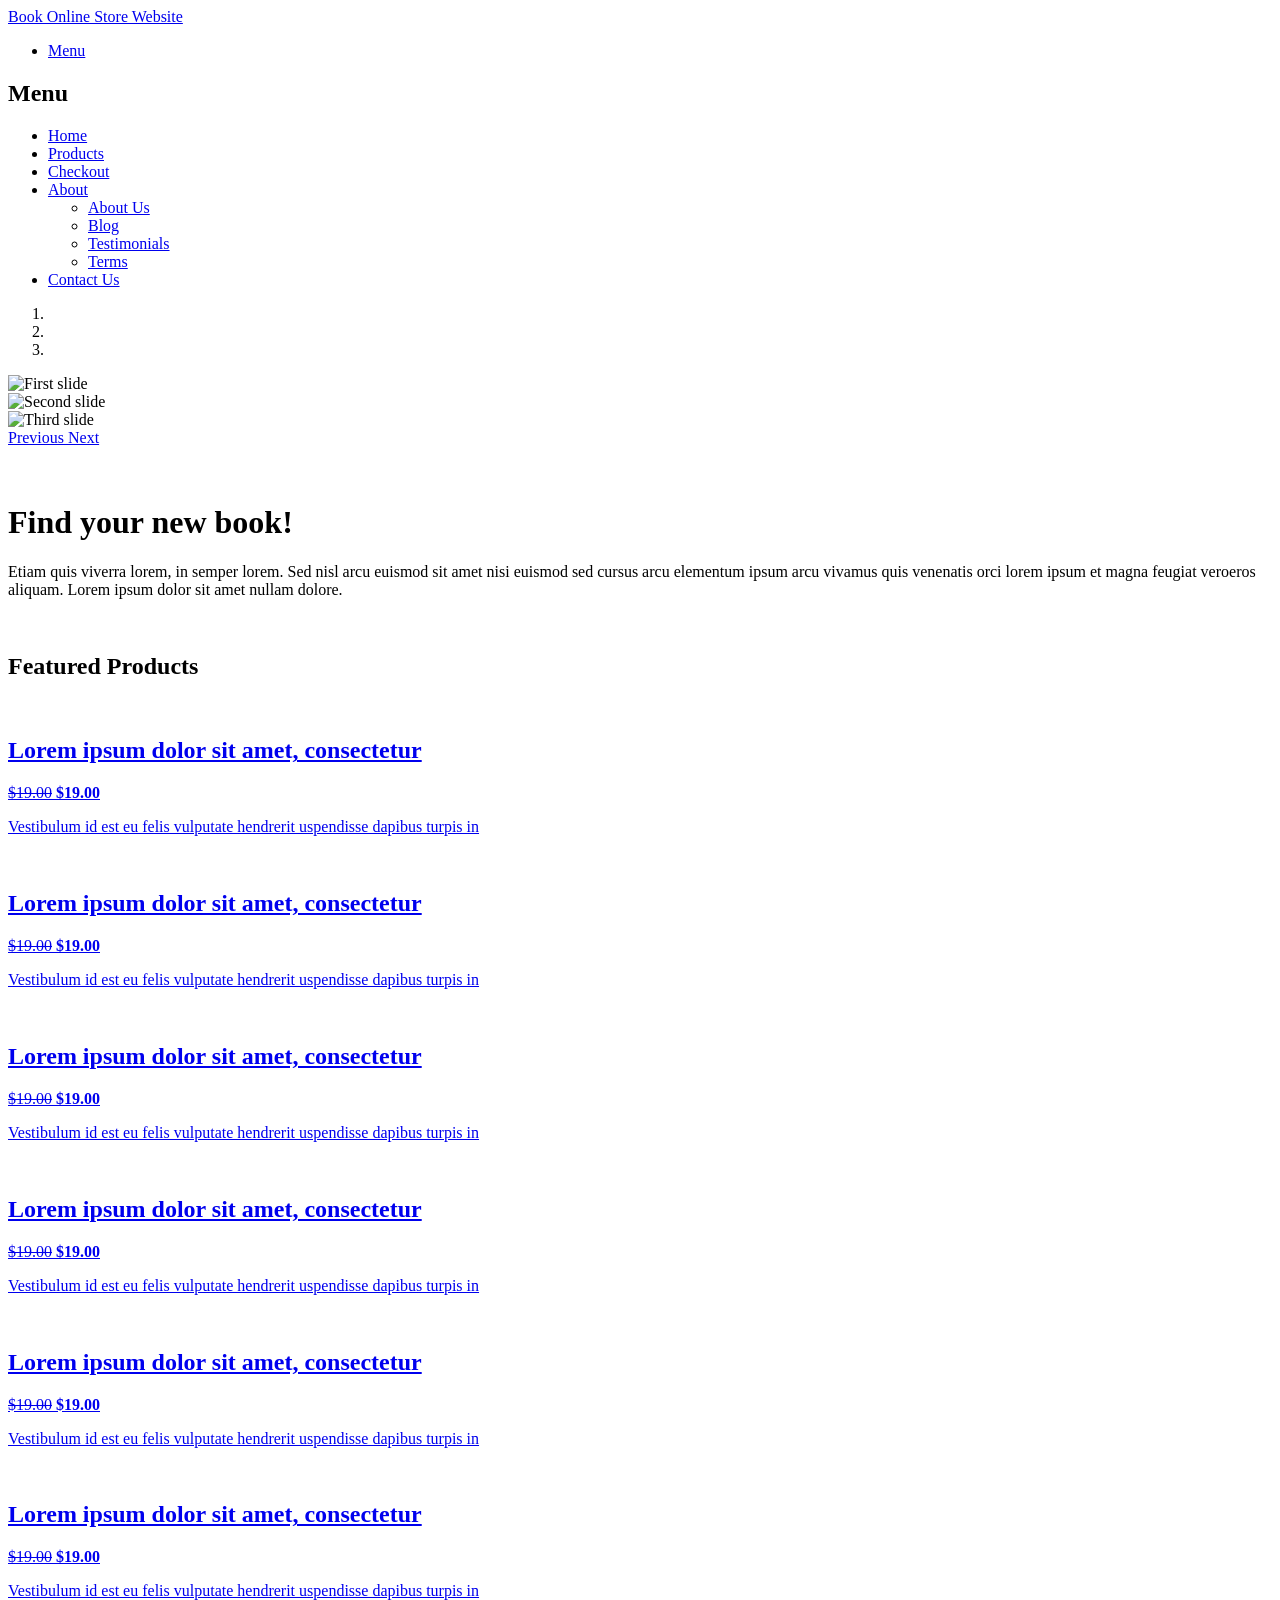
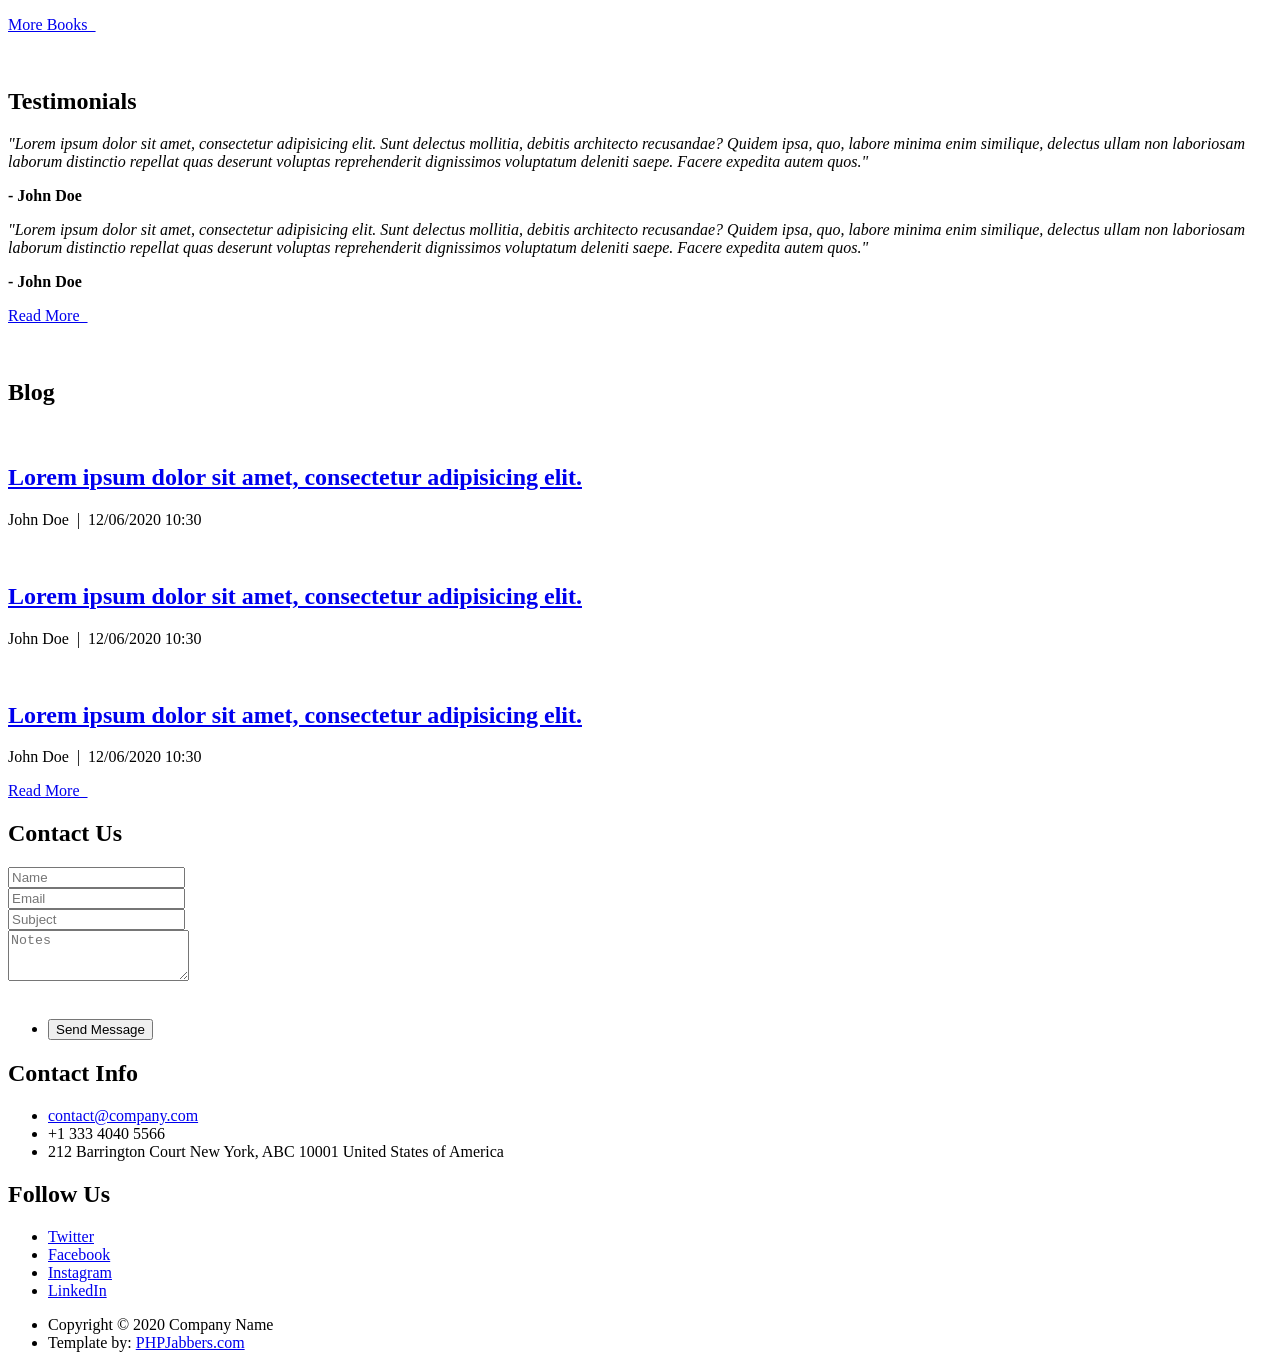
==== Client/src/main/resources/templates/index.html @ c18bc2e8 "+ First commit - Show on index page of Admin page and Customer page. - First INSERT data into databa" ====
<!DOCTYPE HTML>
<html>
	<head>
		<title>PHPJabbers.com | Free Book Online Store Website Template</title>
		<meta charset="utf-8" />
		<meta name="viewport" content="width=device-width, initial-scale=1, user-scalable=no" />
		<link rel="stylesheet" href="assets/bootstrap/css/bootstrap.min.css" />
		<link rel="stylesheet" href="assets/css/main.css" />
		<noscript><link rel="stylesheet" href="assets/css/noscript.css" /></noscript>
	</head>
	<body class="is-preload">
		<!-- Wrapper -->
			<div id="wrapper">

				<!-- Header -->
					<header id="header">
						<div class="inner">

							<!-- Logo -->
								<a href="index.html" class="logo">
									<span class="fa fa-book"></span> <span class="title">Book Online Store Website</span>
								</a>

							<!-- Nav -->
								<nav>
									<ul>
										<li><a href="#menu">Menu</a></li>
									</ul>
								</nav>

						</div>
					</header>

				<!-- Menu -->
					<nav id="menu">
						<h2>Menu</h2>
						<ul>
							<li><a href="index.html" class="active">Home</a></li>

							<li><a href="products.html">Products</a></li>

							<li><a href="checkout.html">Checkout</a></li>

							<li>
								<a href="#" class="dropdown-toggle">About</a>

								<ul>
									<li><a href="about.html">About Us</a></li>
									<li><a href="blog.html">Blog</a></li>
									<li><a href="testimonials.html">Testimonials</a></li>
									<li><a href="terms.html">Terms</a></li>
								</ul>
							</li>

							<li><a href="contact.html">Contact Us</a></li>
						</ul>
					</nav>

				<!-- Main -->
					<div id="main">
						<div id="carouselExampleIndicators" class="carousel slide" data-ride="carousel">
						  <ol class="carousel-indicators">
						    <li data-target="#carouselExampleIndicators" data-slide-to="0" class="active"></li>
						    <li data-target="#carouselExampleIndicators" data-slide-to="1"></li>
						    <li data-target="#carouselExampleIndicators" data-slide-to="2"></li>
						  </ol>
						  <div class="carousel-inner">
						    <div class="carousel-item active">
						      <img class="d-block w-100" src="images/slider-image-1-1920x700.jpg" alt="First slide">
						    </div>
						    <div class="carousel-item">
						      <img class="d-block w-100" src="images/slider-image-2-1920x700.jpg" alt="Second slide">
						    </div>
						    <div class="carousel-item">
						      <img class="d-block w-100" src="images/slider-image-3-1920x700.jpg" alt="Third slide">
						    </div>
						  </div>
						  <a class="carousel-control-prev" href="#carouselExampleIndicators" role="button" data-slide="prev">
						    <span class="carousel-control-prev-icon" aria-hidden="true"></span>
						    <span class="sr-only">Previous</span>
						  </a>
						  <a class="carousel-control-next" href="#carouselExampleIndicators" role="button" data-slide="next">
						    <span class="carousel-control-next-icon" aria-hidden="true"></span>
						    <span class="sr-only">Next</span>
						  </a>
						</div>

						<br>
						<br>

						<div class="inner">
							<!-- About Us -->
							<header id="inner">
								<h1>Find your new book!</h1>
								<p>Etiam quis viverra lorem, in semper lorem. Sed nisl arcu euismod sit amet nisi euismod sed cursus arcu elementum ipsum arcu vivamus quis venenatis orci lorem ipsum et magna feugiat veroeros aliquam. Lorem ipsum dolor sit amet nullam dolore.</p>
							</header>

							<br>

							<h2 class="h2">Featured Products</h2>

							<!-- Products -->
							<section class="tiles">
								<article class="style1">
									<span class="image">
										<img src="images/product-1-720x480.jpg" alt="" />
									</span>
									<a href="product-details.html">
										<h2>Lorem ipsum dolor sit amet, consectetur</h2>
										
										<p><del>$19.00</del> <strong>$19.00</strong></p>

										<p>Vestibulum id est eu felis vulputate hendrerit uspendisse dapibus turpis in </p>
									</a>
								</article>
								<article class="style2">
									<span class="image">
										<img src="images/product-2-720x480.jpg" alt="" />
									</span>
									<a href="product-details.html">
										<h2>Lorem ipsum dolor sit amet, consectetur</h2>
										
										<p><del>$19.00</del> <strong>$19.00</strong></p>

										<p>Vestibulum id est eu felis vulputate hendrerit uspendisse dapibus turpis in </p>
									</a>
								</article>
								<article class="style3">
									<span class="image">
										<img src="images/product-3-720x480.jpg" alt="" />
									</span>
									<a href="product-details.html">
										<h2>Lorem ipsum dolor sit amet, consectetur</h2>
										
										<p><del>$19.00</del> <strong>$19.00</strong></p>

										<p>Vestibulum id est eu felis vulputate hendrerit uspendisse dapibus turpis in </p>
									</a>
								</article>

								<article class="style4">
									<span class="image">
										<img src="images/product-4-720x480.jpg" alt="" />
									</span>
									<a href="product-details.html">
										<h2>Lorem ipsum dolor sit amet, consectetur</h2>
										
										<p><del>$19.00</del> <strong>$19.00</strong></p>

										<p>Vestibulum id est eu felis vulputate hendrerit uspendisse dapibus turpis in </p>
									</a>
								</article>

								<article class="style5">
									<span class="image">
										<img src="images/product-5-720x480.jpg" alt="" />
									</span>
									<a href="product-details.html">
										<h2>Lorem ipsum dolor sit amet, consectetur</h2>
										
										<p><del>$19.00</del> <strong>$19.00</strong></p>

										<p>Vestibulum id est eu felis vulputate hendrerit uspendisse dapibus turpis in </p>
									</a>
								</article>

								<article class="style6">
									<span class="image">
										<img src="images/product-6-720x480.jpg" alt="" />
									</span>
									<a href="product-details.html">
										<h2>Lorem ipsum dolor sit amet, consectetur</h2>
										
										<p><del>$19.00</del> <strong>$19.00</strong></p>

										<p>Vestibulum id est eu felis vulputate hendrerit uspendisse dapibus turpis in </p>
									</a>
								</article>
							</section>

							<p class="text-center"><a href="products.html">More Books &nbsp;<i class="fa fa-long-arrow-right"></i></a></p>
							
							<br>

							<h2 class="h2">Testimonials</h2>
							
							<div class="row">
								<div class="col-sm-6 text-center">
									<p class="m-n"><em>"Lorem ipsum dolor sit amet, consectetur adipisicing elit. Sunt delectus mollitia, debitis architecto recusandae? Quidem ipsa, quo, labore minima enim similique, delectus ullam non laboriosam laborum distinctio repellat quas deserunt voluptas reprehenderit dignissimos voluptatum deleniti saepe. Facere expedita autem quos."</em></p>

									<p><strong> - John Doe</strong></p>
								</div>

								<div class="col-sm-6 text-center">
									<p class="m-n"><em>"Lorem ipsum dolor sit amet, consectetur adipisicing elit. Sunt delectus mollitia, debitis architecto recusandae? Quidem ipsa, quo, labore minima enim similique, delectus ullam non laboriosam laborum distinctio repellat quas deserunt voluptas reprehenderit dignissimos voluptatum deleniti saepe. Facere expedita autem quos."</em></p>

									<p><strong>- John Doe</strong> </p>
								</div>
							</div>

							<p class="text-center"><a href="testimonials.html">Read More &nbsp;<i class="fa fa-long-arrow-right"></i></a></p>

							<br>

							<h2 class="h2">Blog</h2>
							
							<div class="row">
								<div class="col-sm-4 text-center">
									<img src="images/blog-1-720x480.jpg" class="img-fluid" alt="" />

									<h2 class="m-n"><a href="#">Lorem ipsum dolor sit amet, consectetur adipisicing elit.</a></h2>

									<p> John Doe &nbsp;|&nbsp; 12/06/2020 10:30</p>
								</div>

								<div class="col-sm-4 text-center">
									<img src="images/blog-2-720x480.jpg" class="img-fluid" alt="" />

									<h2 class="m-n"><a href="#">Lorem ipsum dolor sit amet, consectetur adipisicing elit.</a></h2>

									<p> John Doe &nbsp;|&nbsp; 12/06/2020 10:30</p>
								</div>

								<div class="col-sm-4 text-center">
									<img src="images/blog-3-720x480.jpg" class="img-fluid" alt="" />

									<h2 class="m-n"><a href="#">Lorem ipsum dolor sit amet, consectetur adipisicing elit.</a></h2>

									<p> John Doe &nbsp;|&nbsp; 12/06/2020 10:30</p>
								</div>
							</div>

							<p class="text-center"><a href="blog.html">Read More &nbsp;<i class="fa fa-long-arrow-right"></i></a></p>

							
						</div>
					</div>

				<!-- Footer -->
					<footer id="footer">
						<div class="inner">
							<section>
								<h2>Contact Us</h2>
								<form method="post" action="#">
									<div class="fields">
										<div class="field half">
											<input type="text" name="name" id="name" placeholder="Name" />
										</div>

										<div class="field half">
											<input type="text" name="email" id="email" placeholder="Email" />
										</div>

										<div class="field">
											<input type="text" name="subject" id="subject" placeholder="Subject" />
										</div>

										<div class="field">
											<textarea name="message" id="message" rows="3" placeholder="Notes"></textarea>
										</div>

										<div class="field text-right">
											<label>&nbsp;</label>

											<ul class="actions">
												<li><input type="submit" value="Send Message" class="primary" /></li>
											</ul>
										</div>
									</div>
								</form>
							</section>
							<section>
								<h2>Contact Info</h2>

								<ul class="alt">
									<li><span class="fa fa-envelope-o"></span> <a href="#">contact@company.com</a></li>
									<li><span class="fa fa-phone"></span> +1 333 4040 5566 </li>
									<li><span class="fa fa-map-pin"></span> 212 Barrington Court New York, ABC 10001 United States of America</li>
								</ul>

								<h2>Follow Us</h2>

								<ul class="icons">
									<li><a href="#" class="icon style2 fa-twitter"><span class="label">Twitter</span></a></li>
									<li><a href="#" class="icon style2 fa-facebook"><span class="label">Facebook</span></a></li>
									<li><a href="#" class="icon style2 fa-instagram"><span class="label">Instagram</span></a></li>
									<li><a href="#" class="icon style2 fa-linkedin"><span class="label">LinkedIn</span></a></li>
								</ul>
							</section>

							<ul class="copyright">
								<li>Copyright © 2020 Company Name </li>
								<li>Template by: <a href="https://www.phpjabbers.com/">PHPJabbers.com</a></li>
							</ul>
						</div>
					</footer>

			</div>

		<!-- Scripts -->
			<script src="assets/js/jquery.min.js"></script>
			<script src="assets/bootstrap/js/bootstrap.bundle.min.js"></script>
			<script src="assets/js/jquery.scrolly.min.js"></script>
			<script src="assets/js/jquery.scrollex.min.js"></script>
			<script src="assets/js/main.js"></script>

	</body>
</html>
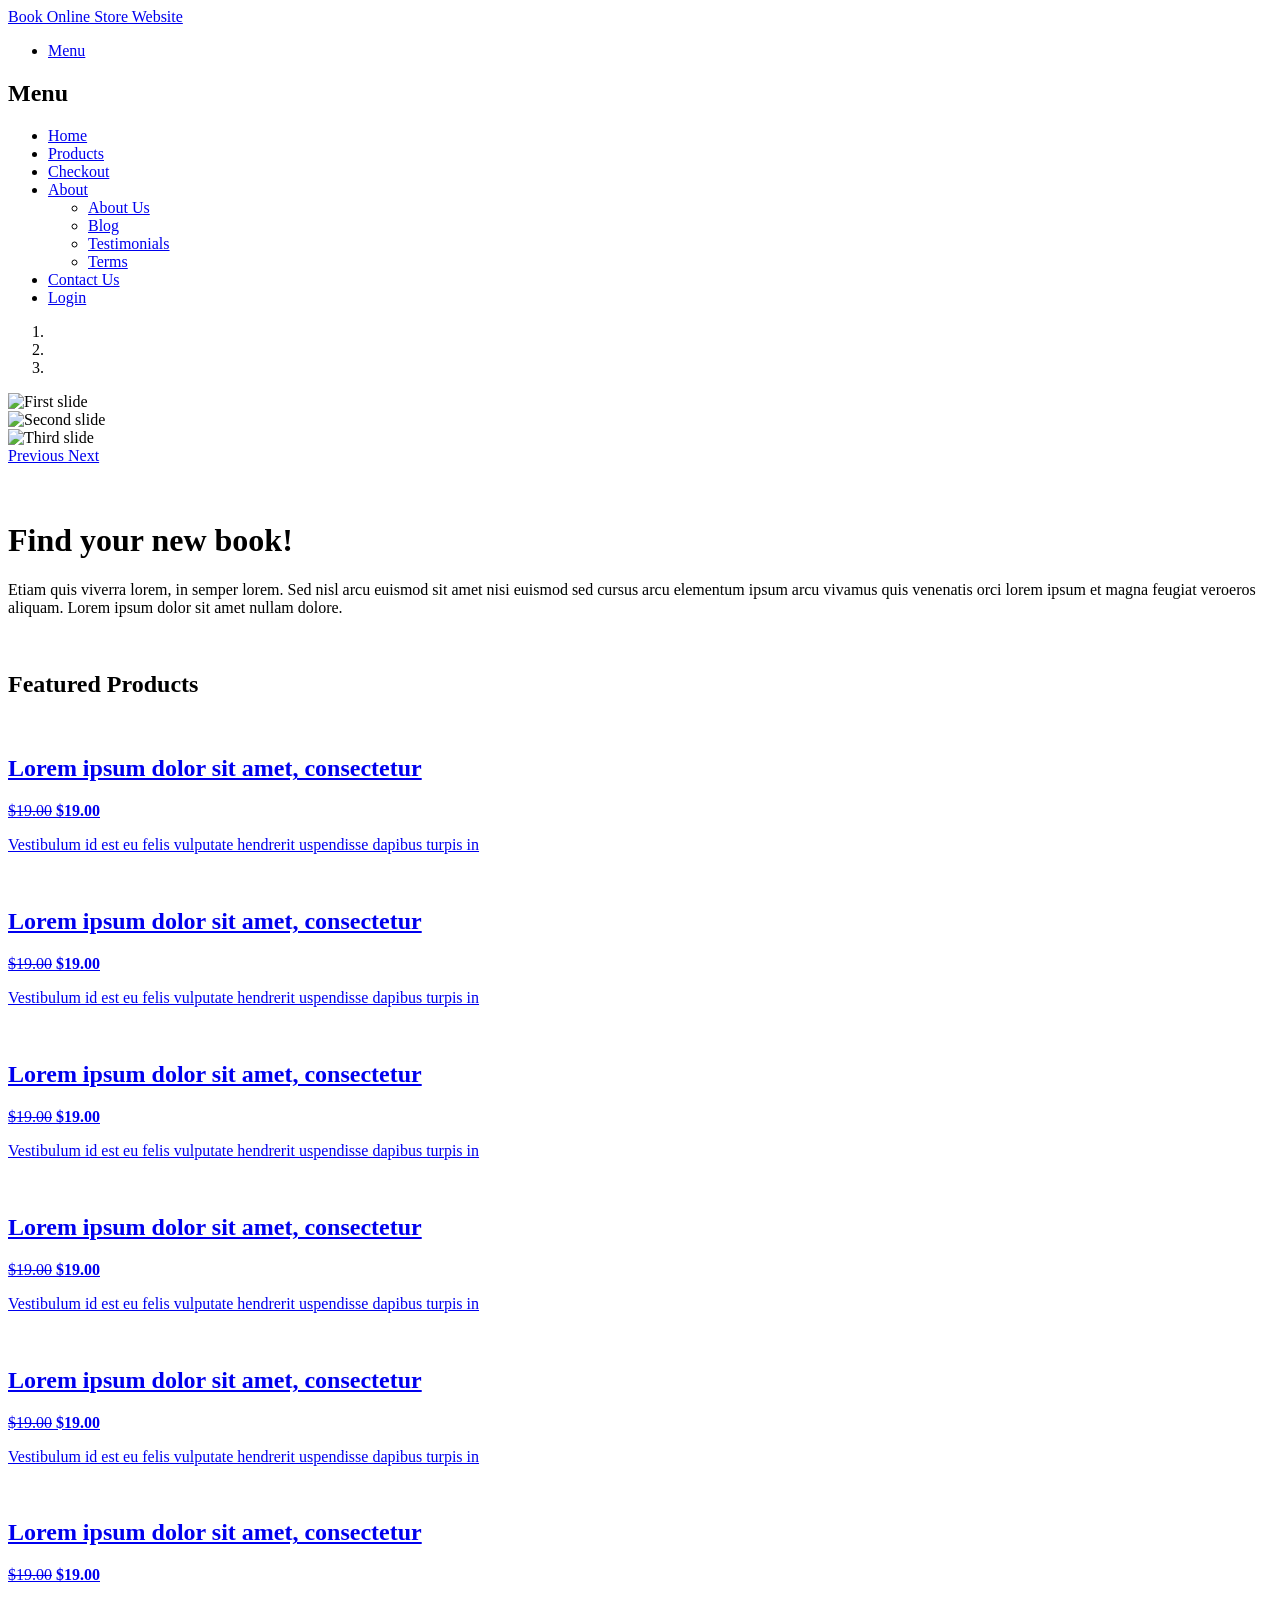
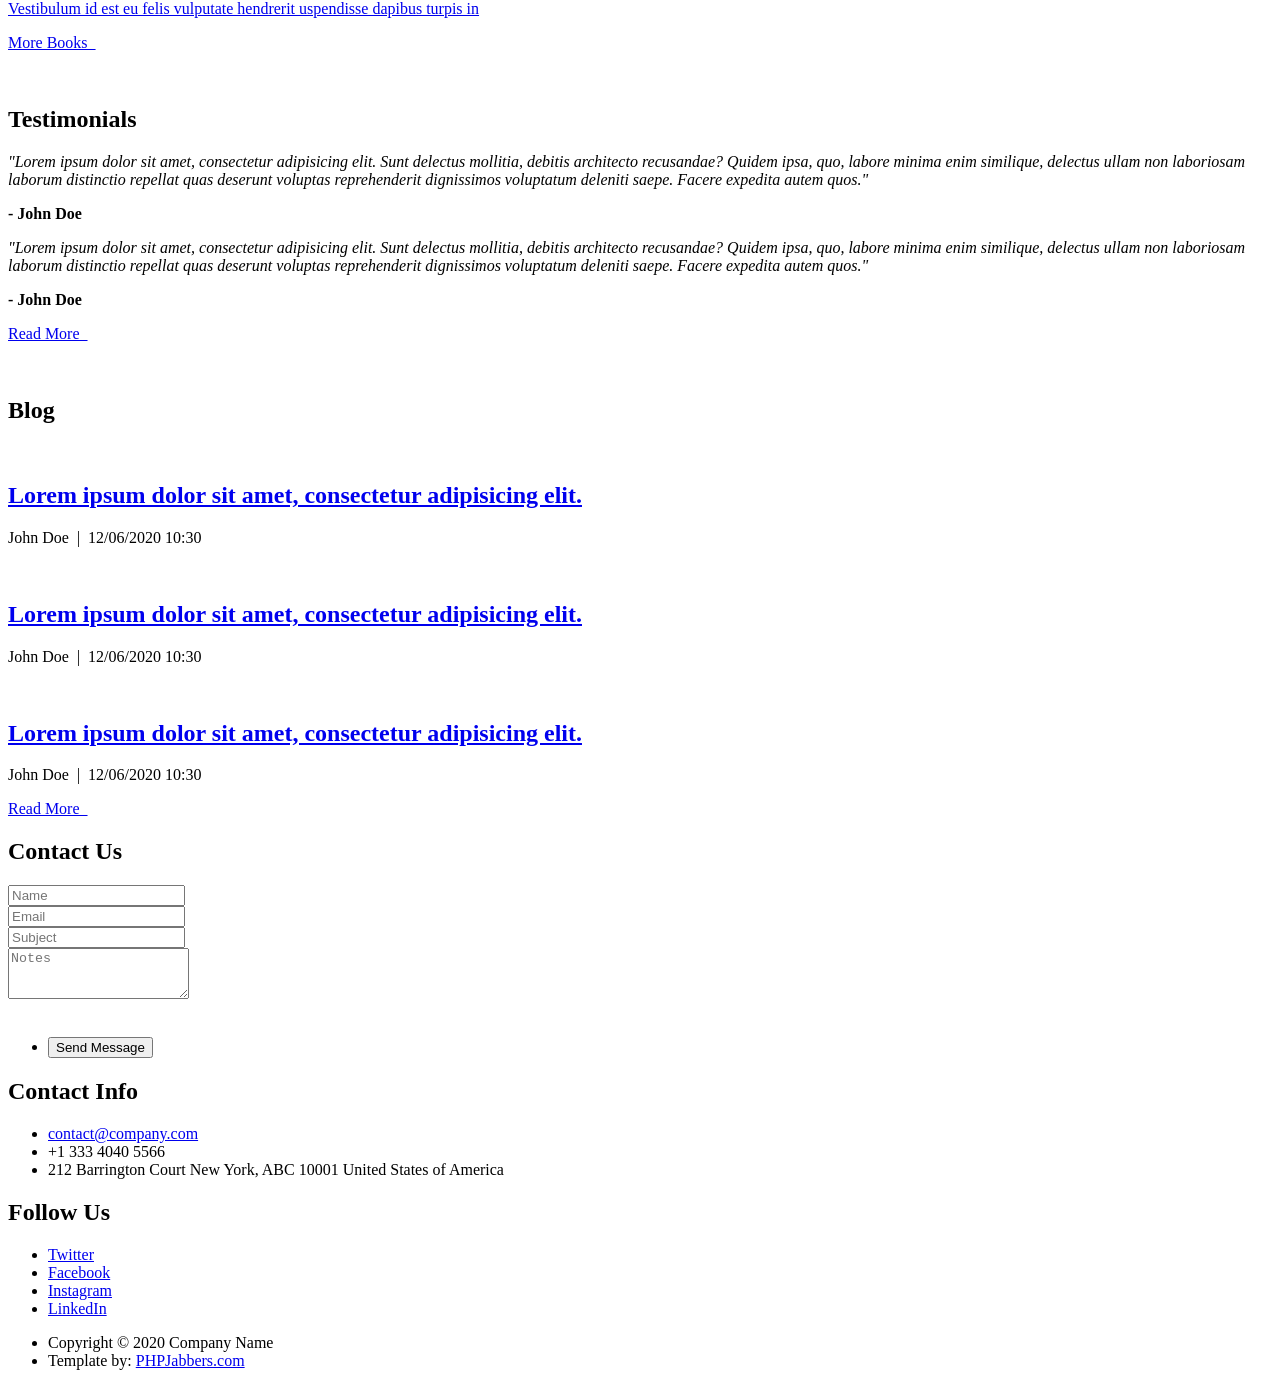
==== commit c4a7c850: "+ 3rd commit - Check username & password for Staff and Admin - Show login & register page for Client" ====
--- a/Client/src/main/resources/templates/index.html
+++ b/Client/src/main/resources/templates/index.html
@@ -53,6 +53,7 @@
 							</li>
 
 							<li><a href="contact.html">Contact Us</a></li>
+							<li><a href="login.html">Login</a></li>
 						</ul>
 					</nav>
 
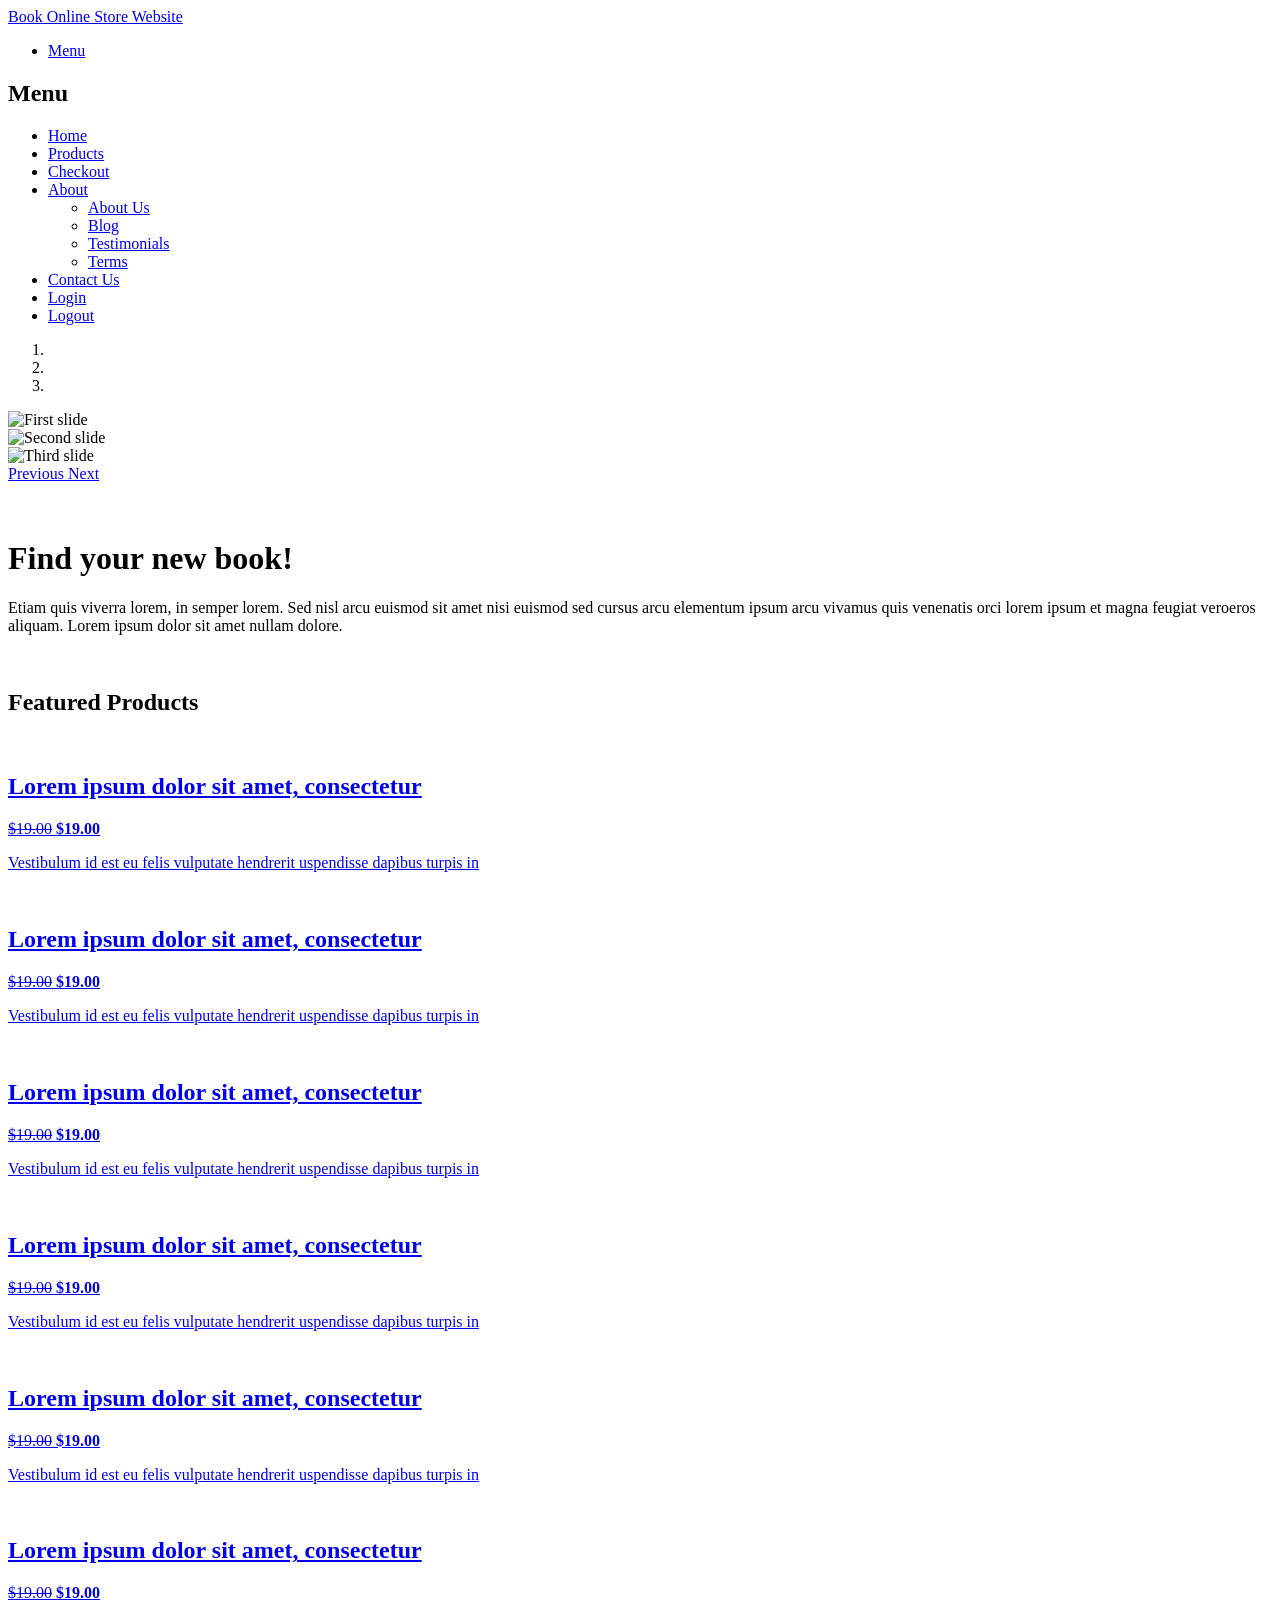
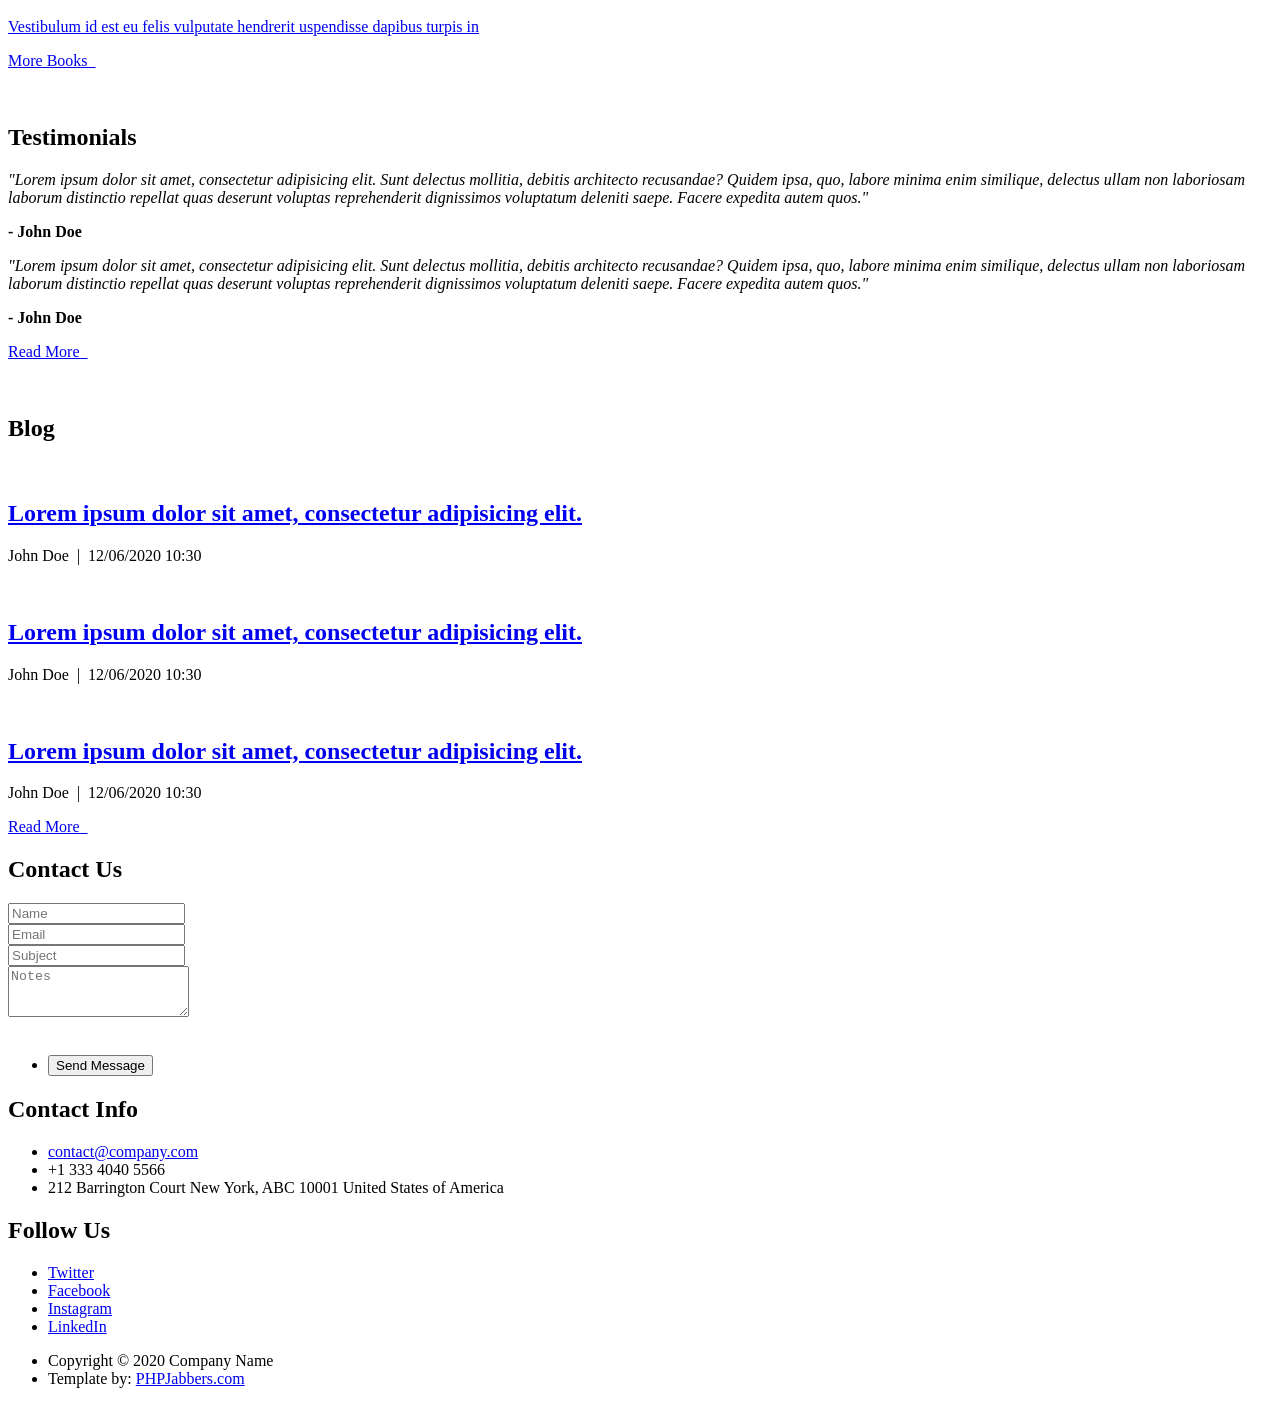
==== commit 958437cb: "+ 11th commit - Note date when customer login. - Handling logout event button for customer. - Get na" ====
--- a/Client/src/main/resources/templates/index.html
+++ b/Client/src/main/resources/templates/index.html
@@ -53,7 +53,13 @@
 							</li>
 
 							<li><a href="contact.html">Contact Us</a></li>
-							<li><a href="login.html">Login</a></li>
+							<li sec:authorize="isAnonymous()"><a href="login.html">Login</a></li>
+							<li sec:authorize="isAuthenticated()">
+								<form th:action="@{/logout}" th:method="post" name="formLogout" hidden="true">
+									<input type="submit" value="Logout">
+								</form>
+								<a href="home" onclick="document.formLogout.submit()">Logout</a>
+							</li>
 						</ul>
 					</nav>
 
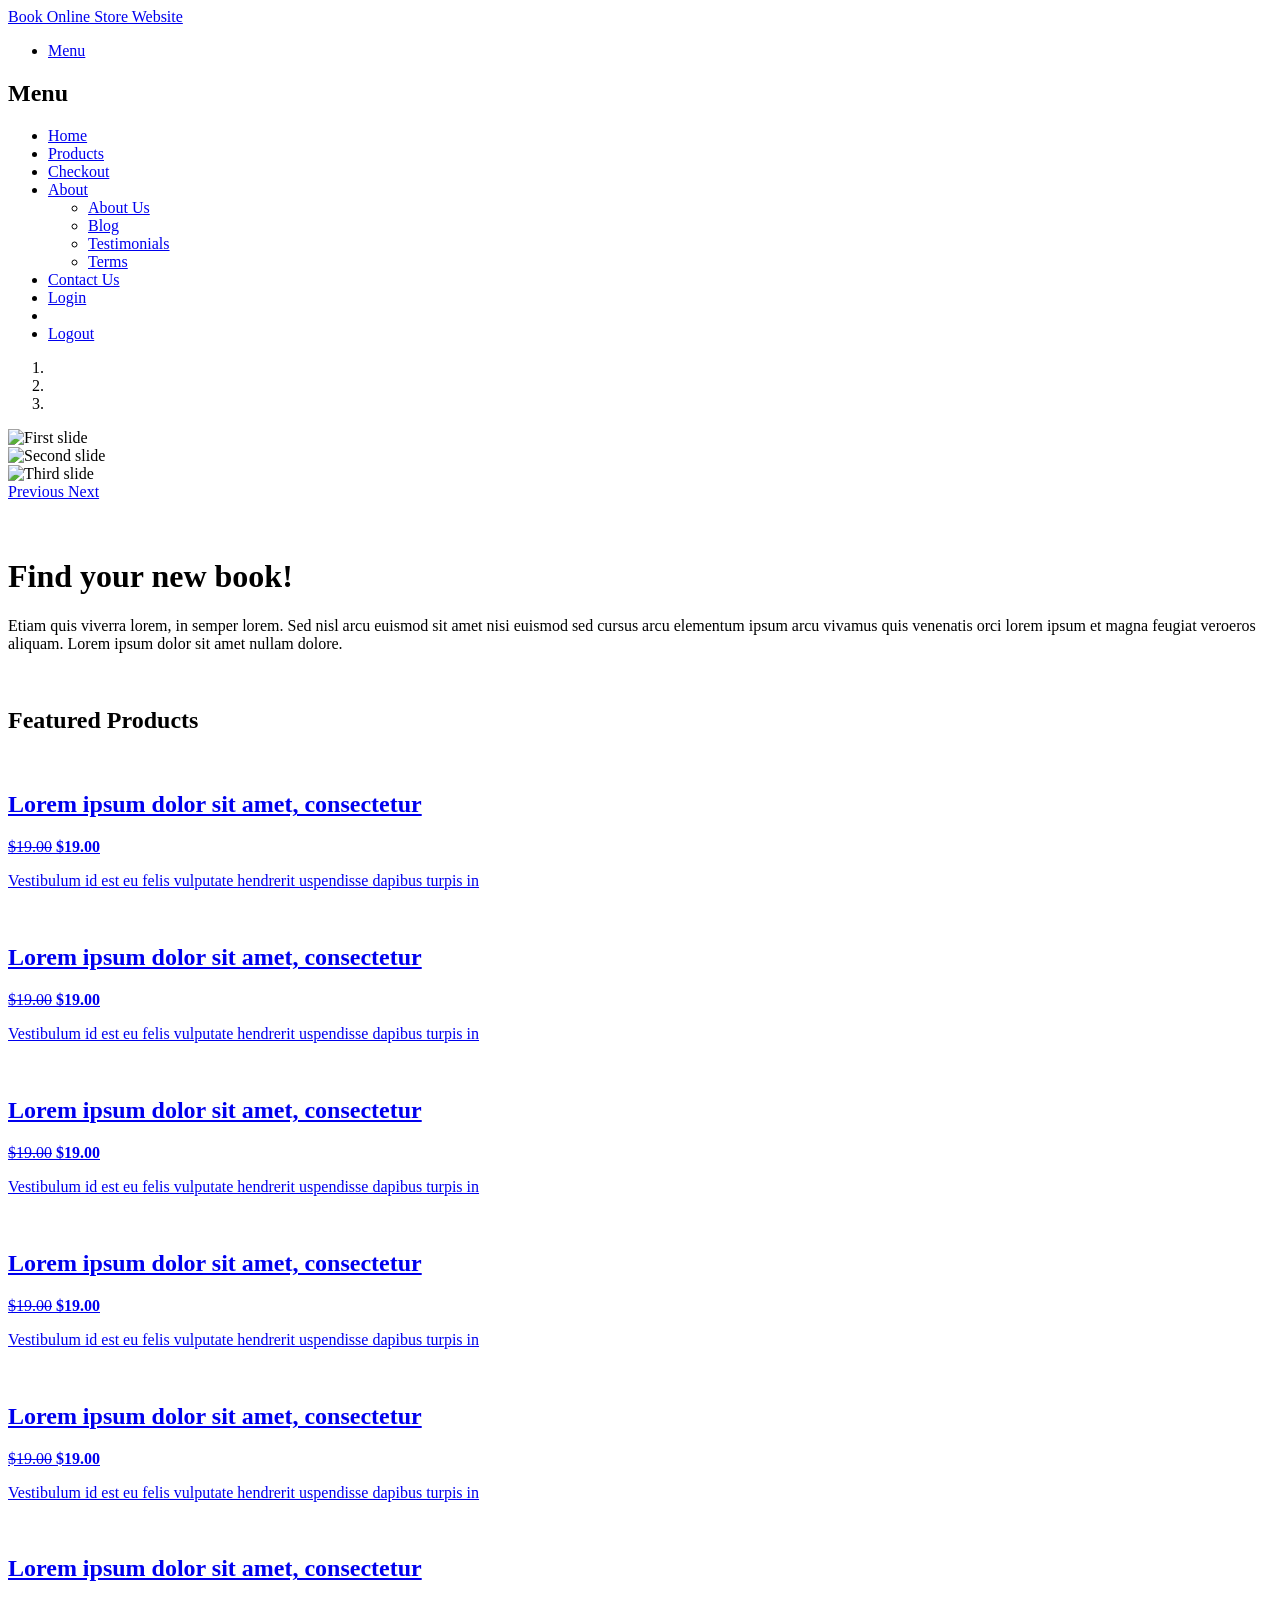
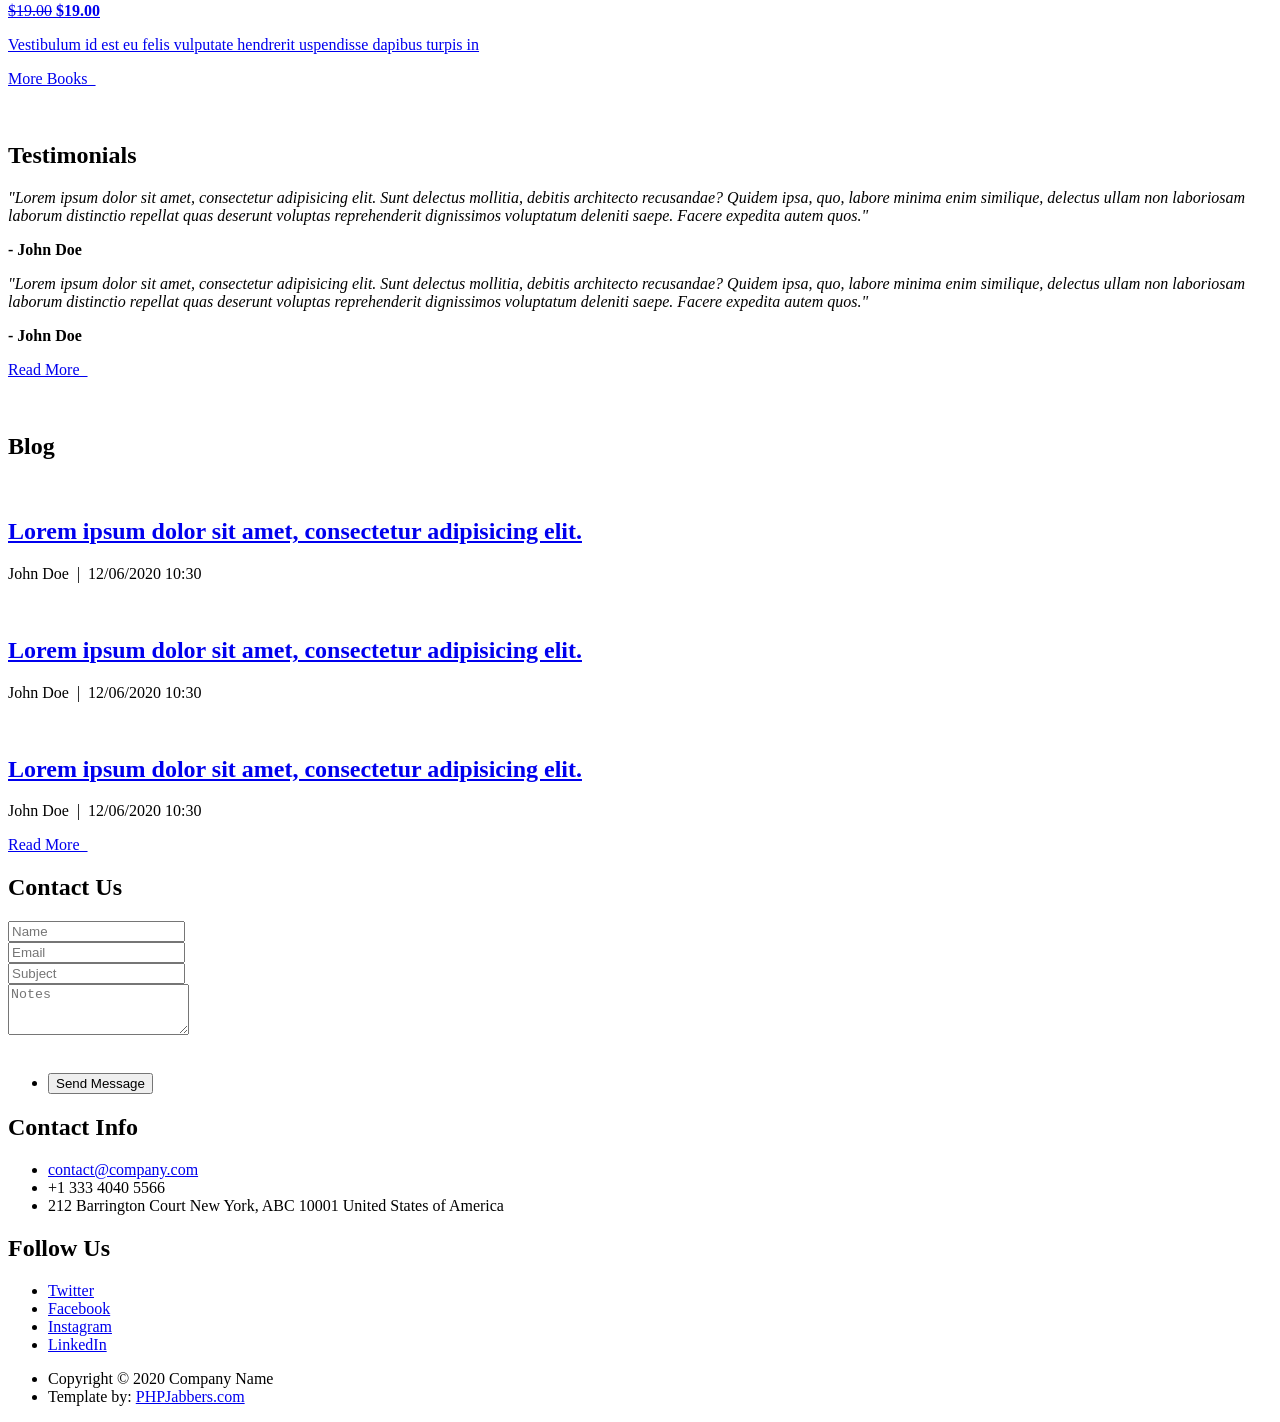
==== commit 2c915486: "+ 12th commit - Get name of customer on the menu bar after they login." ====
--- a/Client/src/main/resources/templates/index.html
+++ b/Client/src/main/resources/templates/index.html
@@ -54,6 +54,9 @@
 
 							<li><a href="contact.html">Contact Us</a></li>
 							<li sec:authorize="isAnonymous()"><a href="login.html">Login</a></li>
+							<li sec:authorize="isAuthenticated()">
+								<a href="/profile" sec:authentication="name"></a>
+							</li>
 							<li sec:authorize="isAuthenticated()">
 								<form th:action="@{/logout}" th:method="post" name="formLogout" hidden="true">
 									<input type="submit" value="Logout">
